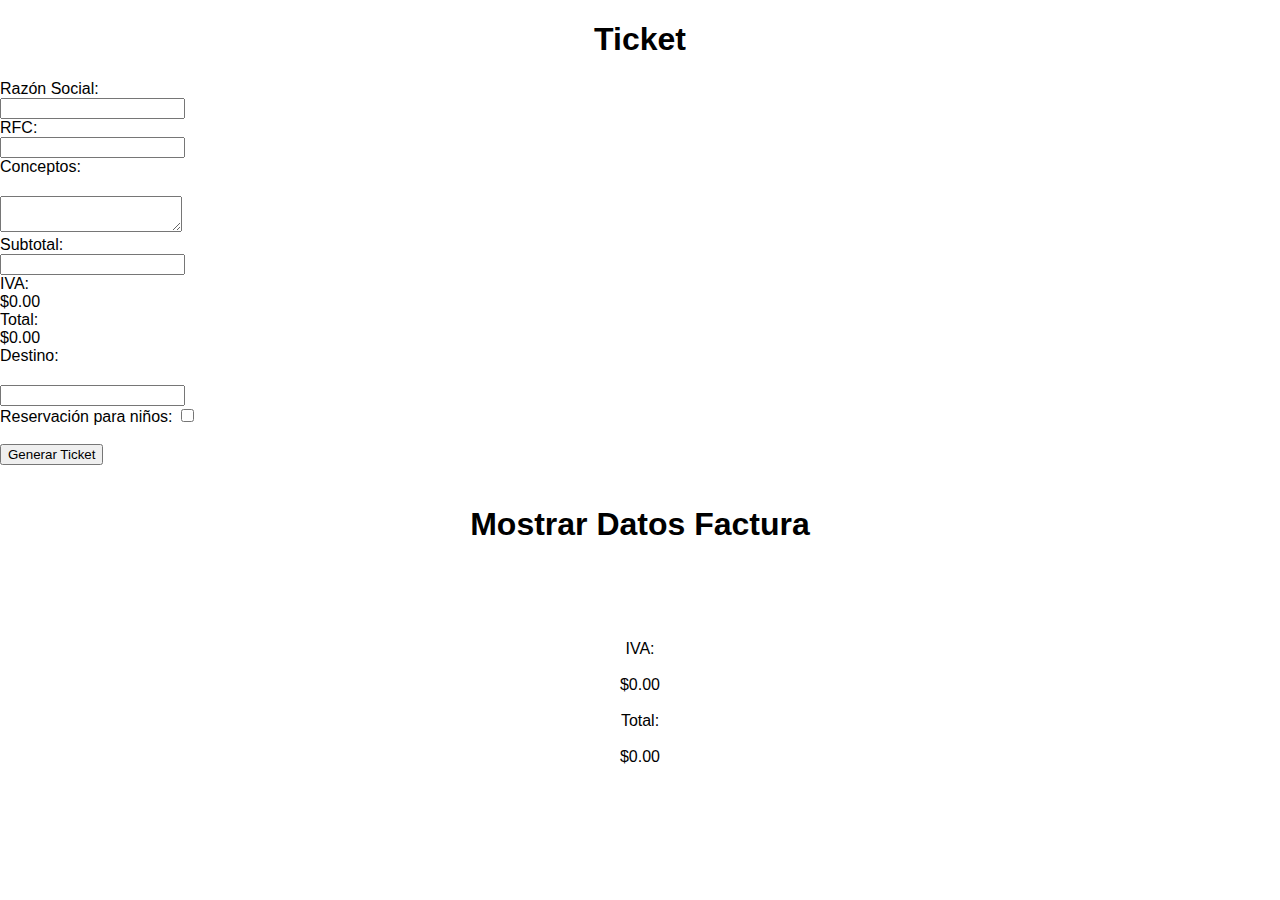
==== ticket.html @ 812106af "lo que quieras" ====
<!DOCTYPE html>
<html lang="es">
<head>
    <meta charset="UTF-8">
    <meta name="viewport" content="width=device-width, initial-scale=1.0">
    <link rel="stylesheet" href="css/estilos.css">
    <title>Impresion Factura</title>
</head>
<body>

    <h1>Ticket</h1>
	<form>
		<label for="razonSocial">Razón Social:</label><br>
		<input type="text" id="razonSocial" name="razonSocial"><br>
		<label for="rfc">RFC:</label><br>
		<input type="text" id="rfc" name="rfc"><br>
		<label for="conceptos">Conceptos:</label><br>
		<textarea id="conceptos" name="conceptos"></textarea><br>
		<label for="subtotal">Subtotal:</label><br>
		<input type="number" id="subtotal" name="subtotal" step="0.01" onchange="calcularTotal()"><br>
		<label for="iva">IVA:</label><br>
		<span id="iva">$0.00</span><br>
		<label for="total">Total:</label><br>
		<span id="total">$0.00</span><br>
		<label for="destino">Destino:</label><br>
		<input type="text" id="destino" name="destino"><br>
		<label for="reservaNinos">Reservación para niños:</label>
		<input type="checkbox" id="reservaNinos" name="reservaNinos"><br><br>
		<input type="button" value="Generar Ticket" onclick="generarTicket()">
	</form>
    
    <section>
        <h1>Mostrar Datos Factura</h1>
        <h3 id="rs"></h3>
        <h3 id="rfc"></h3>
		<label for="iva">IVA:</label><br>
		<span id="iva">$0.00</span><br>
		<label for="total">Total:</label><br>
		<span id="total">$0.00</span><br>
        
    </section>
<script src="js/ticket.js"></script>
</body>
</html>
---- css/estilos.css ----
/* Estilos generales */
body {
    margin: 0;
    font-family: Arial, sans-serif;
}

h1 {
    text-align: center;
}

section {
    display: flex;
    flex-direction: column;
    align-items: center;
    margin: 20px;
}

article {
    width: 100%;
    max-width: 600px;
    margin-bottom: 20px;
}

fieldset {
    border: none;
    margin: 20px 0;
    padding: 0;
}

legend {
    font-size: 20px;
    font-weight: bold;
}

/* Estilos del encabezado */
header {
    background-color: #333;
    color: #fff;
    padding: 20px;
}

/* Estilos de los datos del receptor */
.datos-receptor {
    display: block;
    margin-bottom: 10px;
    padding: 5px;
    width: 100%;
    font-size: 16px;
}

.titulo-conceptos {
    display: flex;
    flex-direction: row;
    justify-content: space-between;
    align-items: center;
    margin-bottom: 10px;
    font-size: 20px;
}

#n-conceptos {
    width: 50px;
    font-size: 16px;
}

#generar {
    background-color: #333;
    color: #fff;
    padding: 10px 20px;
    border: none;
    border-radius: 5px;
    cursor: pointer;
    font-size: 16px;
}

/* Estilos del destino */
#destino {
    margin-top: 20px;
}

#destino-select {
    display: block;
    margin-top: 10px;
    padding: 5px;
    width: 100%;
    font-size: 16px;
}

/* Estilos de la reservación */
#reservacion {
    margin-top: 20px;
}

#reservacion label {
    font-size: 16px;
}

#reservacion-edad {
    margin-top: 10px;
}

#reservacion-edad label {
    margin-right: 10px;
    font-size: 16px;
}

#reservacion-edad-input {
    width: 50px;
    font-size: 16px;
}

/* Estilos de los conceptos */
.agregar {
    background-color: #333;
    color: #fff;
    padding: 10px 20px;
    border: none;
    border-radius: 5px;
    cursor: pointer;
    font-size: 16px;
}

#conceptos {
    margin-top: 20px;
}

.concepto {
    display: flex;
    flex-direction: row;
    justify-content: space-between;
    align-items: center;
    margin-bottom: 10px;
    font-size: 16px;
}

.concepto input {
    margin-right: 10px;
    padding: 5px;
    width: 60%;
    font-size: 16px;
}

.concepto button {
    background-color: #333;
    color: #fff;
    padding: 5px 10px;
    border: none;
    border-radius: 5px;
    cursor: pointer;
    font-size: 16px;
}

/* Estilos de los totales */
#totales {
    margin-top: 20px;
    text-align: right;
}

table {
    border-collapse: collapse;
    width: 100%;
    }
    
    th, td {
    text-align: left;
    padding: 8px;
    }
    
    th {
    background-color: #4CAF50;
    color: white;
    }
    
    tr:nth-child(even) {
    background-color: #f2f2f2;
    }
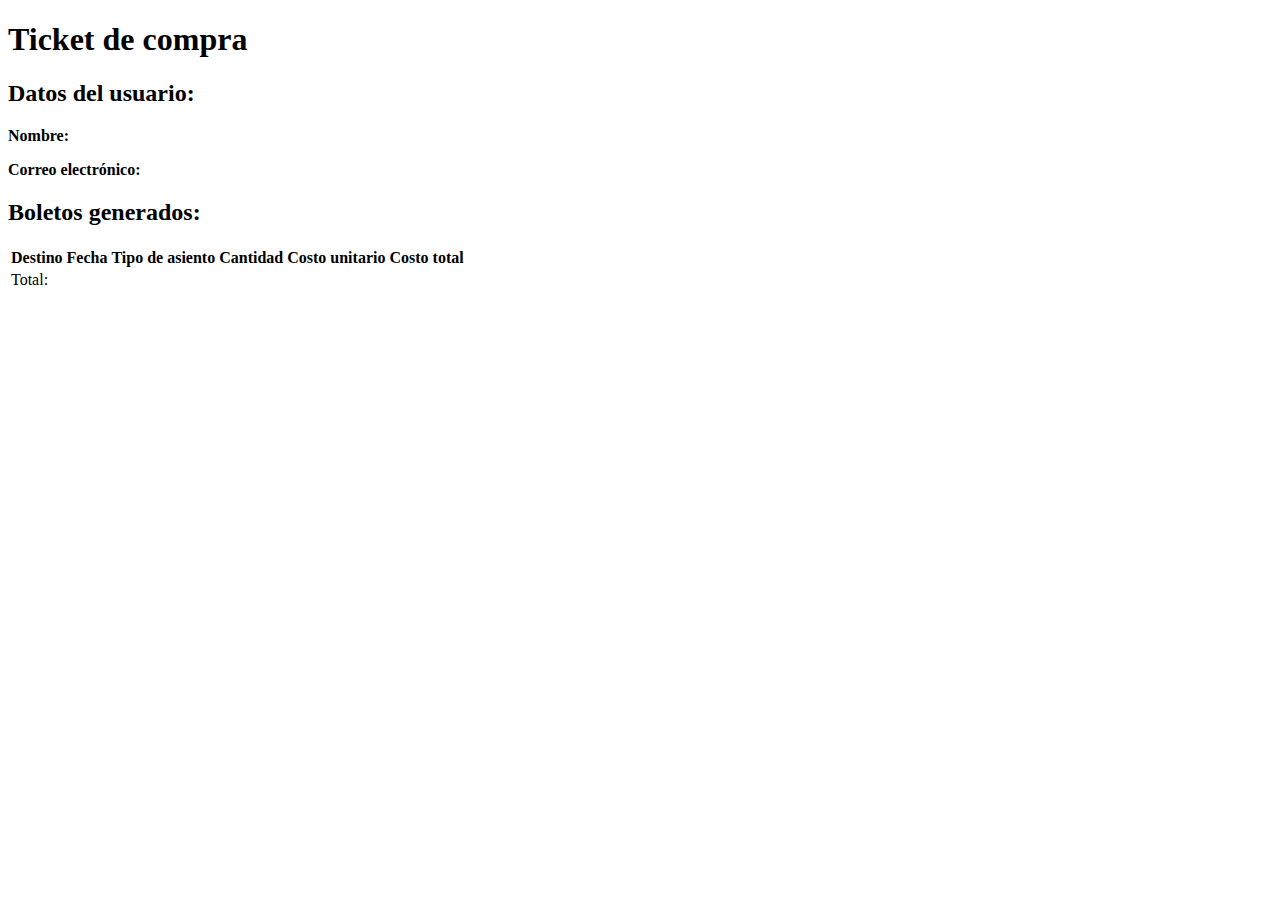
==== commit d1074392: "nuevo" ====
--- a/ticket.html
+++ b/ticket.html
@@ -1,44 +1,32 @@
 <!DOCTYPE html>
-<html lang="es">
-<head>
-    <meta charset="UTF-8">
-    <meta name="viewport" content="width=device-width, initial-scale=1.0">
-    <link rel="stylesheet" href="css/estilos.css">
-    <title>Impresion Factura</title>
-</head>
-<body>
-
-    <h1>Ticket</h1>
-	<form>
-		<label for="razonSocial">Razón Social:</label><br>
-		<input type="text" id="razonSocial" name="razonSocial"><br>
-		<label for="rfc">RFC:</label><br>
-		<input type="text" id="rfc" name="rfc"><br>
-		<label for="conceptos">Conceptos:</label><br>
-		<textarea id="conceptos" name="conceptos"></textarea><br>
-		<label for="subtotal">Subtotal:</label><br>
-		<input type="number" id="subtotal" name="subtotal" step="0.01" onchange="calcularTotal()"><br>
-		<label for="iva">IVA:</label><br>
-		<span id="iva">$0.00</span><br>
-		<label for="total">Total:</label><br>
-		<span id="total">$0.00</span><br>
-		<label for="destino">Destino:</label><br>
-		<input type="text" id="destino" name="destino"><br>
-		<label for="reservaNinos">Reservación para niños:</label>
-		<input type="checkbox" id="reservaNinos" name="reservaNinos"><br><br>
-		<input type="button" value="Generar Ticket" onclick="generarTicket()">
-	</form>
-    
-    <section>
-        <h1>Mostrar Datos Factura</h1>
-        <h3 id="rs"></h3>
-        <h3 id="rfc"></h3>
-		<label for="iva">IVA:</label><br>
-		<span id="iva">$0.00</span><br>
-		<label for="total">Total:</label><br>
-		<span id="total">$0.00</span><br>
-        
-    </section>
-<script src="js/ticket.js"></script>
-</body>
-</html>+<html>
+  <head>
+    <meta charset="utf-8">
+    <title>Ticket de compra</title>
+  </head>
+  <body>
+    <h1>Ticket de compra</h1>
+    <h2>Datos del usuario:</h2>
+    <p><strong>Nombre:</strong> <span id="nombre"></span></p>
+    <p><strong>Correo electrónico:</strong> <span id="correo"></span></p>
+    <h2>Boletos generados:</h2>
+    <table>
+      <thead>
+        <tr>
+          <th>Destino</th>
+          <th>Fecha</th>
+          <th>Tipo de asiento</th>
+          <th>Cantidad</th>
+          <th>Costo unitario</th>
+          <th>Costo total</th>
+        </tr>
+      </thead>
+      <tbody id="boletos"></tbody>
+      <tfoot>
+        <tr>
+          <td colspan="5" class="total">Total:</td>
+          <td class="total"><span id="total"></span></td>
+        </tr>
+      </tfoot>
+    </table>
+  </body
